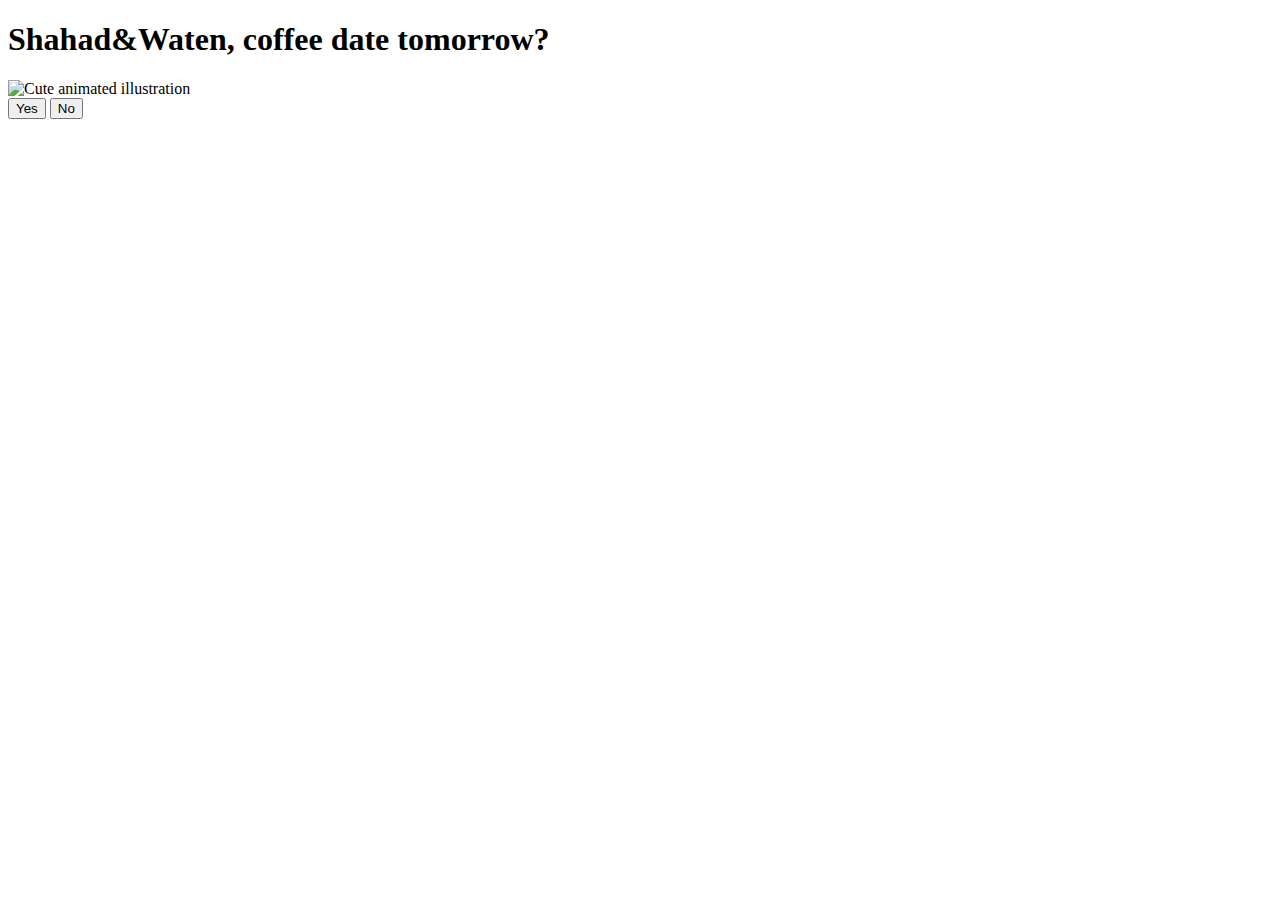
==== index.html @ afa2f810 "Create index.html" ====
<!DOCTYPE html>
<html lang="en">
  <head>
    <link rel="stylesheet" href="./style/css/styles.css" />
  </head>
  <body>
    <div class="container">
      <div>
        <h1 class="header_text">Shahad&Waten, coffee date tomorrow?</h1>
      </div>
      <div class="gif_container">
        <img
          src="https://media.giphy.com/media/LnKonfpQ44fNvuGLkA/giphy.gif"
          alt="Cute animated illustration"
        />
      </div>
      <div class="buttons">
        <button class="btn" id="yesButton" onclick="nextPage()">Yes</button>
        <button class="btn" id="noButton" onmouseover="moveButton()">No</button>
        <script>
          function nextPage() {
            window.location.href = "yes.html";
          }

          function moveButton() {
            var x =
              Math.random() *
              (window.innerWidth -
                document.getElementById("noButton").offsetWidth);
            var y =
              Math.random() *
              (window.innerHeight -
                document.getElementById("noButton").offsetHeight);
            document.getElementById("noButton").style.left = `${x}px`;
            document.getElementById("noButton").style.top = `${y}px`;
          }
        </script>
      </div>
    </div>
  </body>
</html>
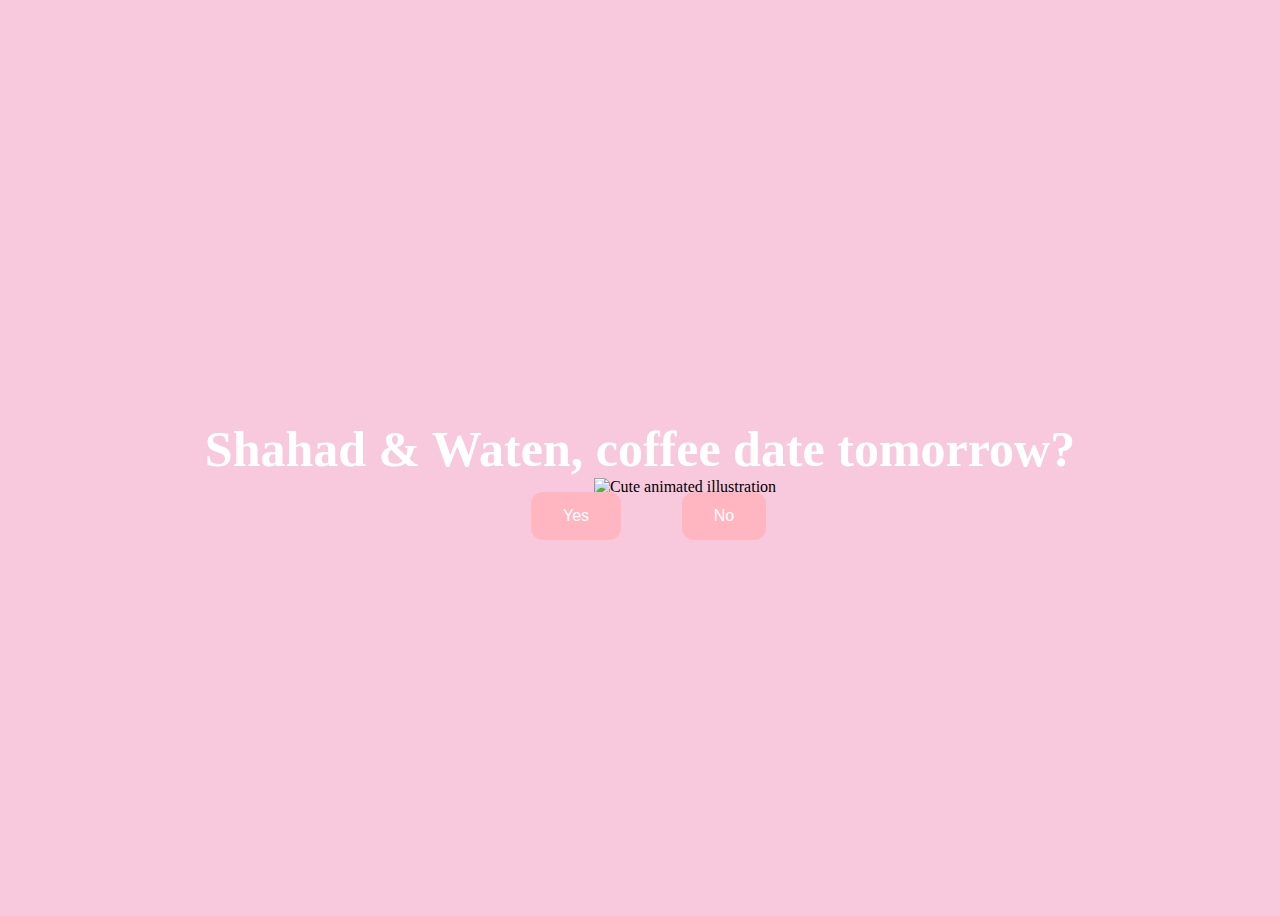
==== commit a1b0bc39: "Update index.html" ====
--- a/index.html
+++ b/index.html
@@ -1,41 +1,37 @@
 <!DOCTYPE html>
 <html lang="en">
-  <head>
-    <link rel="stylesheet" href="./style/css/styles.css" />
-  </head>
-  <body>
+<head>
+    <meta charset="UTF-8">
+    <meta name="viewport" content="width=device-width, initial-scale=1.0">
+    <title>Coffee Date</title>
+    <link rel="stylesheet" href="style.css">
+</head>
+<body>
     <div class="container">
-      <div>
-        <h1 class="header_text">Shahad&Waten, coffee date tomorrow?</h1>
-      </div>
-      <div class="gif_container">
-        <img
-          src="https://media.giphy.com/media/LnKonfpQ44fNvuGLkA/giphy.gif"
-          alt="Cute animated illustration"
-        />
-      </div>
-      <div class="buttons">
-        <button class="btn" id="yesButton" onclick="nextPage()">Yes</button>
-        <button class="btn" id="noButton" onmouseover="moveButton()">No</button>
-        <script>
-          function nextPage() {
+        <h1 class="header_text">Shahad & Waten, coffee date tomorrow?</h1>
+        <div class="gif_container">
+            <img src="https://media.giphy.com/media/LnKonfpQ44fNvuGLkA/giphy.gif" alt="Cute animated illustration">
+        </div>
+        <div class="buttons">
+            <button class="btn" id="yesButton" onclick="nextPage()">Yes</button>
+            <button class="btn" id="noButton" onmouseover="moveButton()">No</button>
+        </div>
+    </div>
+
+    <script>
+        function nextPage() {
             window.location.href = "yes.html";
-          }
+        }
 
-          function moveButton() {
-            var x =
-              Math.random() *
-              (window.innerWidth -
-                document.getElementById("noButton").offsetWidth);
-            var y =
-              Math.random() *
-              (window.innerHeight -
-                document.getElementById("noButton").offsetHeight);
-            document.getElementById("noButton").style.left = `${x}px`;
-            document.getElementById("noButton").style.top = `${y}px`;
-          }
-        </script>
-      </div>
-    </div>
-  </body>
+        function moveButton() {
+            const noButton = document.getElementById("noButton");
+            const x = Math.random() * (window.innerWidth - noButton.offsetWidth);
+            const y = Math.random() * (window.innerHeight - noButton.offsetHeight);
+            noButton.style.position = "absolute";
+            noButton.style.left = `${x}px`;
+            noButton.style.top = `${y}px`;
+        }
+    </script>
+</body>
 </html>
+
--- a/style.css
+++ b/style.css
@@ -0,0 +1,66 @@
+body {
+    display: flex;
+    justify-content: center;
+    align-items: center;
+    height: 100vh;
+    background-color: #F8C8DC;
+}
+
+/* Position the "No" button absolutely within body */
+#noButton {
+    position: absolute;
+    margin-left: 150px;
+    transition: 0.5s;
+    /* Smooth movement */
+}
+
+#yesButton {
+    position: absolute;
+    margin-right: 150px;
+    /* Smooth movement */
+}
+
+.header_text {
+    font-family: 'Nunito';
+    font-size: 50px;
+    font-weight: bold;
+    color: white;
+    text-align: center;
+    margin-top: 20px;
+    margin-bottom: 0px;
+}
+
+.buttons {
+    display: flex;
+    flex-direction: row;
+    justify-content: center;
+    align-items: center;
+    margin-top: 20px;
+    margin-left: 20px;
+    /* optional: adds some space between the buttons */
+}
+
+.btn {
+    background-color: #FFB6C1;
+    color: white;
+    padding: 15px 32px;
+    text-align: center;
+    display: inline-block;
+    font-size: 16px;
+    margin: 4px 2px;
+    cursor: pointer;
+    border: none;
+    border-radius: 12px;
+    transition: background-color 0.3s ease;
+}
+
+.btn:hover {
+    background-color: #FAF9F6;
+}
+
+.gif_container {
+    display: flex;
+    justify-content: center;
+    align-items: center;
+    margin-left: 90px;
+}
